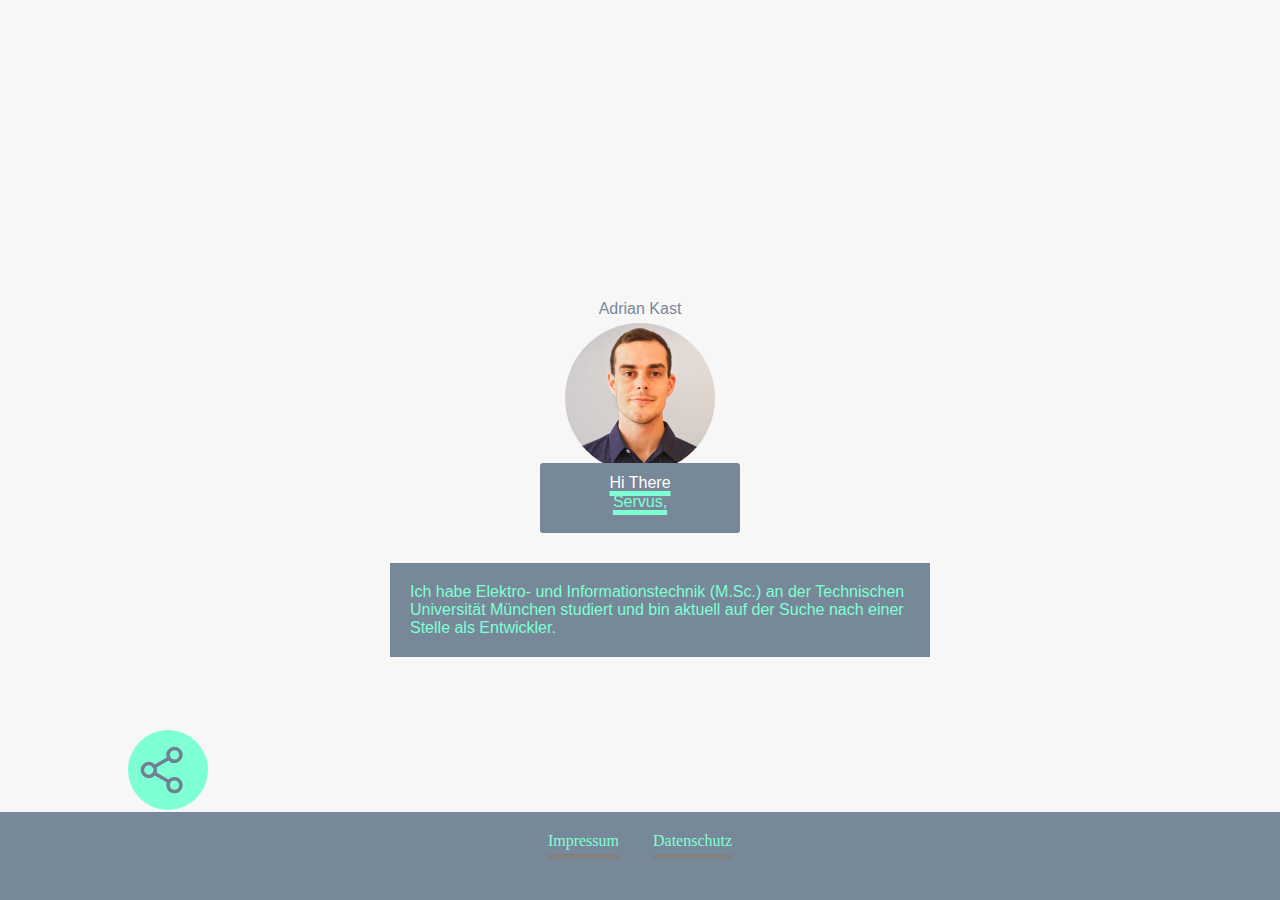
==== de/index.html @ 8db888a4 "restructure to multilang clean up" ====
<!doctype html>

<html lang="de">
<head>
  <meta charset="utf-8">

  <title>Adrian Kast</title>
  <meta name="description" content="Adrian Kast Homepage">
  <meta name="author" content="Adrian Kast">

  <link rel="icon" href="../media/favicon.svg" type="image/svg+xml">
  <link rel="stylesheet" href="../style.css">

</head>

<body>
    <header>
    </header>

    <main>
        <div id="leftside">
            
        </div>
        <div id="rightside">
            
        </div>
        
        <div id="middletext">
            <figure id="profil">
                <figcaption>Adrian Kast</figcaption>
                <img src="../media/profil.jpg" alt="Profil Image/Bild Adrian Kast">
            </figure>
            <div id="middlecont">
                <a href="../en/index.html" title="Zur englischen Version wechseln"><span>Hi There</span></a><br>
                <span class="act">Servus,</span>
            </div>
            <div id="slogan">
                Ich habe Elektro- und Informationstechnik (M.Sc.) an der Technischen Universität München studiert 
                und bin aktuell auf der Suche nach einer Stelle als Entwickler. 
            </div>
        </div>
        <div id="sociallinks" title="Lass uns in Verbindung bleiben/treten!">
            <div><a href="mailto:info@adriankast.de" title="Per Mail Kontakt aufnehmen">
                <svg xmlns="http://www.w3.org/2000/svg" viewBox="0 0 24 24" width="24" height="24"><path fill-rule="evenodd" d="M1.75 3A1.75 1.75 0 000 4.75v14c0 .966.784 1.75 1.75 1.75h20.5A1.75 1.75 0 0024 18.75v-14A1.75 1.75 0 0022.25 3H1.75zM1.5 4.75a.25.25 0 01.25-.25h20.5a.25.25 0 01.25.25v.852l-10.36 7a.25.25 0 01-.28 0l-10.36-7V4.75zm0 2.662V18.75c0 .138.112.25.25.25h20.5a.25.25 0 00.25-.25V7.412l-9.52 6.433c-.592.4-1.368.4-1.96 0L1.5 7.412z"></path></svg>
            </a></div>
            <div><a href="tel:+4915678673195" title="Anrufen: +49 15678 673195">
                <svg xmlns="http://www.w3.org/2000/svg" viewBox="0 0 24 24" width="24" height="24"><path d="M10.25 5.25A.75.75 0 0111 4.5h2A.75.75 0 0113 6h-2a.75.75 0 01-.75-.75zM12 19.5a1 1 0 100-2 1 1 0 000 2z"></path><path fill-rule="evenodd" d="M4 2.75C4 1.784 4.784 1 5.75 1h12.5c.966 0 1.75.784 1.75 1.75v18.5A1.75 1.75 0 0118.25 23H5.75A1.75 1.75 0 014 21.25V2.75zm1.75-.25a.25.25 0 00-.25.25v18.5c0 .138.112.25.25.25h12.5a.25.25 0 00.25-.25V2.75a.25.25 0 00-.25-.25H5.75z"></path></svg>
            </a></div>
            <div><a href="https://github.com/adriankast" title="Entwicklerprofil auf GitHub">
                <img src="../media/GitHub-Mark-32px.png" alt="GitHub Logo">
            </a></div>
            <div><a href="https://adriankastwebdesign.de" title="Adrian Kast Webdesign">
                <svg xmlns="http://www.w3.org/2000/svg" viewBox="0 0 24 24" width="24" height="24"><path fill-rule="evenodd" d="M8.954 17H2.75A1.75 1.75 0 011 15.25V3.75C1 2.784 1.784 2 2.75 2h18.5c.966 0 1.75.784 1.75 1.75v11.5A1.75 1.75 0 0121.25 17h-6.204c.171 1.375.805 2.652 1.769 3.757A.75.75 0 0116.25 22h-8.5a.75.75 0 01-.565-1.243c.964-1.105 1.598-2.382 1.769-3.757zM21.5 3.75v11.5a.25.25 0 01-.25.25H2.75a.25.25 0 01-.25-.25V3.75a.25.25 0 01.25-.25h18.5a.25.25 0 01.25.25zM13.537 17c.125 1.266.564 2.445 1.223 3.5H9.24c.659-1.055 1.097-2.234 1.223-3.5h3.074z"></path></svg>
            </a></div>
            <div><a href="https://www.linkedin.com/in/adriankast/" title="Auf LinkedIn vernetzen">
                <img src="../media/LI-In-Bug.png" alt="LinkedIn Logo">
            </a></div>
            <div><a href="https://www.xing.com/profile/Adrian_Kast2/cv">
                <img src="../media/xing1.png" alt="Xing Logo" title="Auf Xing vernetzen">
            </a></div>
        </div>
    </main>

    <footer>
        <nav>
                <a href="../impressum.html">Impressum</a>
                <a href="../datenschutz.html">Datenschutz</a>
        </nav>
    </footer>
    <script src="../social.js"></script>
</body>
</html>
---- style.css ----
body {
    margin: 0;
}

header {
    margin: 20px;
}
header nav {
    height: 40px;
    width: max-content;
    display: flex;
    justify-content: flex-start;
    flex-direction: row;
    align-items: stretch;
    padding: 3px;
}

header nav div {
    background-color: lightslategrey;
    padding-left: 5px;
    padding-right: 5px;
    border-radius: 3px;
    align-items: center;
    display: flex;
    margin: 3px;
}

header a {
    color: aquamarine;
    text-decoration: none;
    font-family: 'Lucida Sans', 'Lucida Sans Regular', 'Lucida Grande', 'Lucida Sans Unicode', Geneva, Verdana, sans-serif;
}


@keyframes blink {
    0% {
      opacity: .2;
    }
    20% {
      opacity: 1;
    }
    100% {
      opacity: .2;
    }
}

.moretocome i {
    animation-name: blink;
    animation-duration: 1.4s;
    animation-iteration-count: infinite;
    animation-fill-mode: both;
    font-size: larger;
}

.moretocome i:nth-child(2) {
    animation-delay: .2s;
}

.moretocome i:nth-child(3) {
    animation-delay: .4s;
}

/* MAIN */
#leftside {
    position: absolute;
    left: 0;
    top: 0;
    width: 50%;
    height: 100%;
    background-color: #f7f7f7;
    z-index: -1;
}

#rightside {
    position: absolute;
    right: 0;
    top: 0;
    width: 50%;
    height: 100%;
    background-color: #f7f7f7;
    z-index: -1;
}

#middletext {
    position: absolute;
    top: 50%;
    left: 50%;
    font-family: 'Lucida Sans', 'Lucida Sans Regular', 'Lucida Grande', 'Lucida Sans Unicode', Geneva, Verdana, sans-serif;
}

#middlecont {
    color: white;
    padding-top: 10px;
    border-radius: 3px;
    position: relative;
    width: 200px;
    height: 60px;
    margin-top: -30px;
    margin-left: -100px;
    text-align: center;
    background-color: lightslategrey;
}

@keyframes blinkU {
    0% {
      text-decoration-color: white;
    }
    20% {
        text-decoration-color: aquamarine;
    }
    100% {
        text-decoration-color: white;
    }
}

.blinkUnderline {
    animation-name: blinkU;
    animation-duration: 2s;
    animation-iteration-count: infinite;
    animation-fill-mode: both;
}

#middlecont span {
    vertical-align: middle;
    display: inline;
    text-decoration: underline;
    text-decoration-color: aquamarine;
    text-decoration-thickness: 5px;
}

#middlecont>a {
    color: white;
    text-decoration-line: none;
}

#middlecont span.act {
    color: aquamarine;
}

#profil {
    position: relative;
    margin-left: -100px;
    margin-top: -150px;
    text-align: center;
    color: lightslategray;
    width: 200px;
}

#profil>figcaption {
    margin-bottom: 5px;
}

#profil>img {
    width: 150px;
    border-radius: 75px;
}

@keyframes fadein {
    0% { opacity: 0; }
    30% { opacity: 0; }
    100%   { opacity: 1; }
}

#slogan {
    color: aquamarine;
    margin-top: 30px;
    width: 500px;
    margin-left: -250px;
    background-color: lightslategray;
    padding: 20px;
    animation: fadein 3s ;
}

#sociallinks {
    position: absolute;
    left: 10%;
    bottom: 10%;
    width: 80px;
    height: 80px;
    background-color: white;
    border-radius: 40px;
    transition: width 1.5s ease-in-out, background-color 1.5s ease-in-out; 
    display: flex;
    align-items: flex-start;
    z-index: 10;
    background-image: url("./media/share.svg");
    background-size: 56px auto;
    background-position: 8px;
    background-repeat: no-repeat;
    align-items: center;
    justify-content: space-around;
    background-color: aquamarine;
}

#sociallinks div {
    border-radius: 100%;
    display: none;
    transition: display 1s 0.5s;
}

#sociallinks div img, #sociallinks div imgvg {
    width: 32px;
}

/* Footer */
footer nav {
    position: absolute;
    bottom: 0px;
    left: 0px;
    width: 100%;
    text-align: center;
    padding-bottom: 50px;
    padding-top: 20px;
    background-color: lightslategray;
}


footer nav a {
    margin: 15px;
    text-decoration-thickness: 5px;
    text-decoration-color: gray;
    text-underline-offset: 8px;
    color: aquamarine;
    transition: text-decoration-color 0.5s ease-out;
}

footer nav a:hover {
    text-decoration-color: aquamarine;
}

footer nav a.act {
    text-decoration-color: aquamarine;
}

.legal {
    padding: 50px;
    font-family: 'Lucida Sans', 'Lucida Sans Regular', 'Lucida Grande', 'Lucida Sans Unicode', Geneva, Verdana, sans-serif;
}
.legal > h1, .legal > h2, .legal > h3 {
    color: aquamarine;
    background-color: lightslategray;
    padding: 3px;
}

.legaltext>ul {
    list-style-type: none;
}
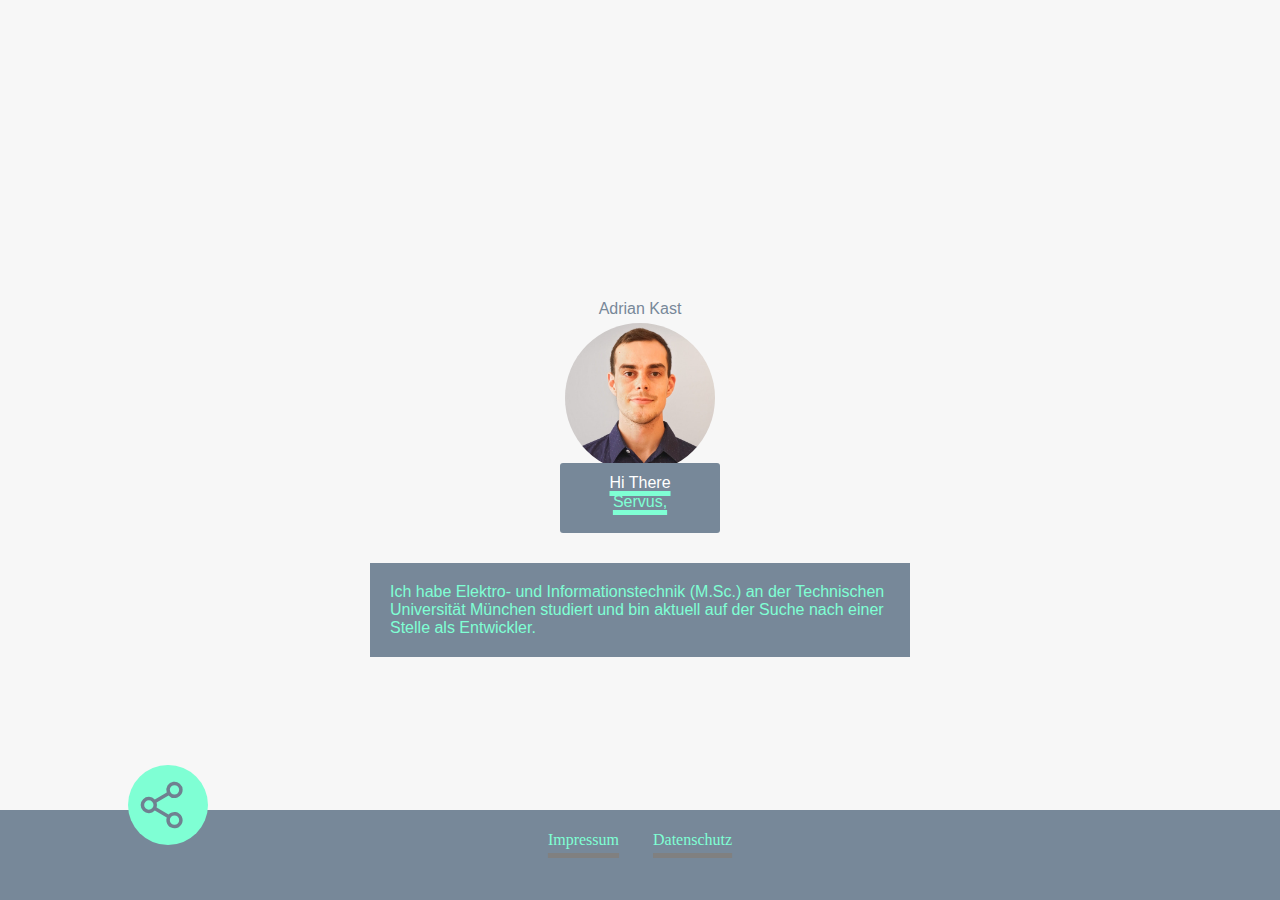
==== commit 6b939135: "make it responsive add privacy statement" ====
--- a/de/index.html
+++ b/de/index.html
@@ -7,6 +7,8 @@
   <title>Adrian Kast</title>
   <meta name="description" content="Adrian Kast Homepage">
   <meta name="author" content="Adrian Kast">
+  <meta name="viewport" content="width=device-width, initial-scale=1.0">
+
 
   <link rel="icon" href="../media/favicon.svg" type="image/svg+xml">
   <link rel="stylesheet" href="../style.css">
--- a/style.css
+++ b/style.css
@@ -1,5 +1,6 @@
 body {
     margin: 0;
+    background-color: #f7f7f7;
 }
 
 header {
@@ -61,24 +62,12 @@
 }
 
 /* MAIN */
-#leftside {
-    position: absolute;
-    left: 0;
-    top: 0;
-    width: 50%;
-    height: 100%;
-    background-color: #f7f7f7;
-    z-index: -1;
-}
-
-#rightside {
-    position: absolute;
-    right: 0;
-    top: 0;
-    width: 50%;
-    height: 100%;
-    background-color: #f7f7f7;
-    z-index: -1;
+.legaltext {
+    max-height: 60vh;
+    overflow-y: scroll;
+}
+body {
+    overflow: hidden;
 }
 
 #middletext {
@@ -93,10 +82,11 @@
     padding-top: 10px;
     border-radius: 3px;
     position: relative;
-    width: 200px;
+    min-width: 30px;
+    width: 10rem;
     height: 60px;
     margin-top: -30px;
-    margin-left: -100px;
+    margin-left: -5rem;
     text-align: center;
     background-color: lightslategrey;
 }
@@ -165,7 +155,7 @@
     color: aquamarine;
     margin-top: 30px;
     width: 500px;
-    margin-left: -250px;
+    margin-left: -270px;
     background-color: lightslategray;
     padding: 20px;
     animation: fadein 3s ;
@@ -174,7 +164,7 @@
 #sociallinks {
     position: absolute;
     left: 10%;
-    bottom: 10%;
+    bottom: 55px;
     width: 80px;
     height: 80px;
     background-color: white;
@@ -198,12 +188,16 @@
     transition: display 1s 0.5s;
 }
 
-#sociallinks div img, #sociallinks div imgvg {
+#sociallinks div img, #sociallinks div svg {
     width: 32px;
 }
 
 /* Footer */
+footer {
+    min-width: 230px;
+}
 footer nav {
+    min-width: 230px;
     position: absolute;
     bottom: 0px;
     left: 0px;
@@ -212,6 +206,7 @@
     padding-bottom: 50px;
     padding-top: 20px;
     background-color: lightslategray;
+    line-height: 20px;
 }
 
 
@@ -234,6 +229,7 @@
 
 .legal {
     padding: 50px;
+    min-width: 230px;
     font-family: 'Lucida Sans', 'Lucida Sans Regular', 'Lucida Grande', 'Lucida Sans Unicode', Geneva, Verdana, sans-serif;
 }
 .legal > h1, .legal > h2, .legal > h3 {
@@ -244,4 +240,64 @@
 
 .legaltext>ul {
     list-style-type: none;
+}
+
+.legaltext a {
+    color: black;
+    text-decoration-color: aquamarine;
+}
+
+@media (max-width: 1150px) {
+    footer nav {
+        padding-top: 60px;
+    }
+    #sociallinks {
+        bottom: 95px;
+    }
+    #middletext {
+        top: 40%;
+    }
+}
+
+@media (max-width: 630px) {
+    #slogan {
+        width: 400px;
+        margin-left: -220px;
+    }
+}
+
+@media (max-width: 470px) {
+    #sociallinks {
+        left: 5%;
+    }
+    #middletext {
+        top: 30%;
+    }
+    #slogan {
+        width: 300px;
+        margin-left: -170px;
+    }
+}
+
+@media (max-width: 384px) {
+    #sociallinks {
+        max-width: 90%;
+    }
+    #sociallinks div img, #sociallinks div svg {
+        width: 24px;
+    }
+    #slogan {
+        width: 200px;
+        margin-left: -110px;
+        padding: 10px;
+    }
+    .legal {
+        padding: 10px;
+    }
+}
+
+@media (max-width: 171px) {
+    #sociallinks {
+        max-width: 170px;
+    }
 }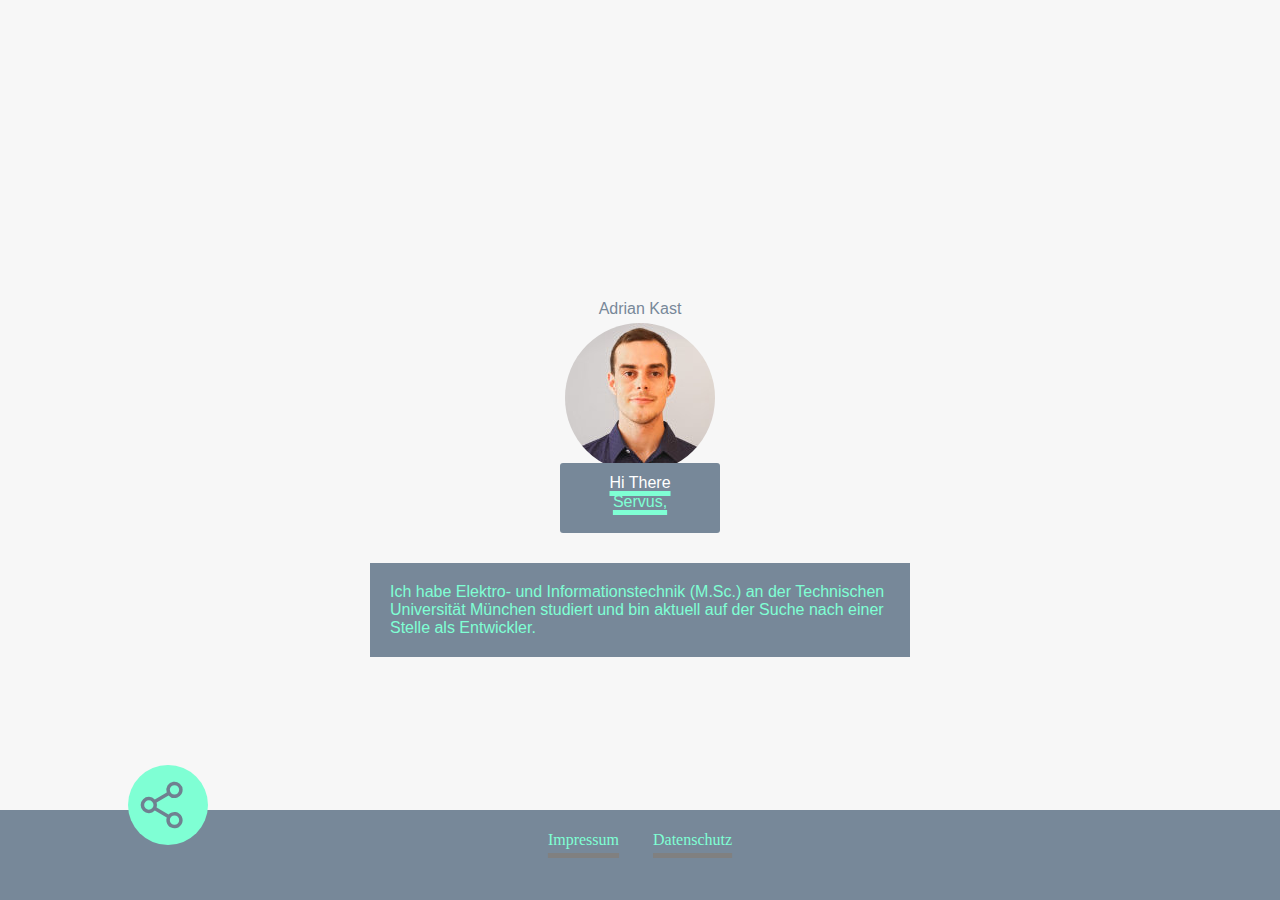
==== commit 956a56b7: "add target blank for social links" ====
--- a/de/index.html
+++ b/de/index.html
@@ -48,16 +48,16 @@
             <div><a href="tel:+4915678673195" title="Anrufen: +49 15678 673195">
                 <svg xmlns="http://www.w3.org/2000/svg" viewBox="0 0 24 24" width="24" height="24"><path d="M10.25 5.25A.75.75 0 0111 4.5h2A.75.75 0 0113 6h-2a.75.75 0 01-.75-.75zM12 19.5a1 1 0 100-2 1 1 0 000 2z"></path><path fill-rule="evenodd" d="M4 2.75C4 1.784 4.784 1 5.75 1h12.5c.966 0 1.75.784 1.75 1.75v18.5A1.75 1.75 0 0118.25 23H5.75A1.75 1.75 0 014 21.25V2.75zm1.75-.25a.25.25 0 00-.25.25v18.5c0 .138.112.25.25.25h12.5a.25.25 0 00.25-.25V2.75a.25.25 0 00-.25-.25H5.75z"></path></svg>
             </a></div>
-            <div><a href="https://github.com/adriankast" title="Entwicklerprofil auf GitHub">
+            <div><a href="https://adriankastwebdesign.de" title="Adrian Kast Webdesign" target="_blank">
+                <svg xmlns="http://www.w3.org/2000/svg" viewBox="0 0 24 24" width="24" height="24"><path fill-rule="evenodd" d="M8.954 17H2.75A1.75 1.75 0 011 15.25V3.75C1 2.784 1.784 2 2.75 2h18.5c.966 0 1.75.784 1.75 1.75v11.5A1.75 1.75 0 0121.25 17h-6.204c.171 1.375.805 2.652 1.769 3.757A.75.75 0 0116.25 22h-8.5a.75.75 0 01-.565-1.243c.964-1.105 1.598-2.382 1.769-3.757zM21.5 3.75v11.5a.25.25 0 01-.25.25H2.75a.25.25 0 01-.25-.25V3.75a.25.25 0 01.25-.25h18.5a.25.25 0 01.25.25zM13.537 17c.125 1.266.564 2.445 1.223 3.5H9.24c.659-1.055 1.097-2.234 1.223-3.5h3.074z"></path></svg>
+            </a></div>
+            <div><a href="https://github.com/adriankast" title="Entwicklerprofil auf GitHub" target="_blank">
                 <img src="../media/GitHub-Mark-32px.png" alt="GitHub Logo">
             </a></div>
-            <div><a href="https://adriankastwebdesign.de" title="Adrian Kast Webdesign">
-                <svg xmlns="http://www.w3.org/2000/svg" viewBox="0 0 24 24" width="24" height="24"><path fill-rule="evenodd" d="M8.954 17H2.75A1.75 1.75 0 011 15.25V3.75C1 2.784 1.784 2 2.75 2h18.5c.966 0 1.75.784 1.75 1.75v11.5A1.75 1.75 0 0121.25 17h-6.204c.171 1.375.805 2.652 1.769 3.757A.75.75 0 0116.25 22h-8.5a.75.75 0 01-.565-1.243c.964-1.105 1.598-2.382 1.769-3.757zM21.5 3.75v11.5a.25.25 0 01-.25.25H2.75a.25.25 0 01-.25-.25V3.75a.25.25 0 01.25-.25h18.5a.25.25 0 01.25.25zM13.537 17c.125 1.266.564 2.445 1.223 3.5H9.24c.659-1.055 1.097-2.234 1.223-3.5h3.074z"></path></svg>
-            </a></div>
-            <div><a href="https://www.linkedin.com/in/adriankast/" title="Auf LinkedIn vernetzen">
+            <div><a href="https://www.linkedin.com/in/adriankast/" title="Auf LinkedIn vernetzen" target="_blank">
                 <img src="../media/LI-In-Bug.png" alt="LinkedIn Logo">
             </a></div>
-            <div><a href="https://www.xing.com/profile/Adrian_Kast2/cv">
+            <div><a href="https://www.xing.com/profile/Adrian_Kast2/cv" target="_blank">
                 <img src="../media/xing1.png" alt="Xing Logo" title="Auf Xing vernetzen">
             </a></div>
         </div>
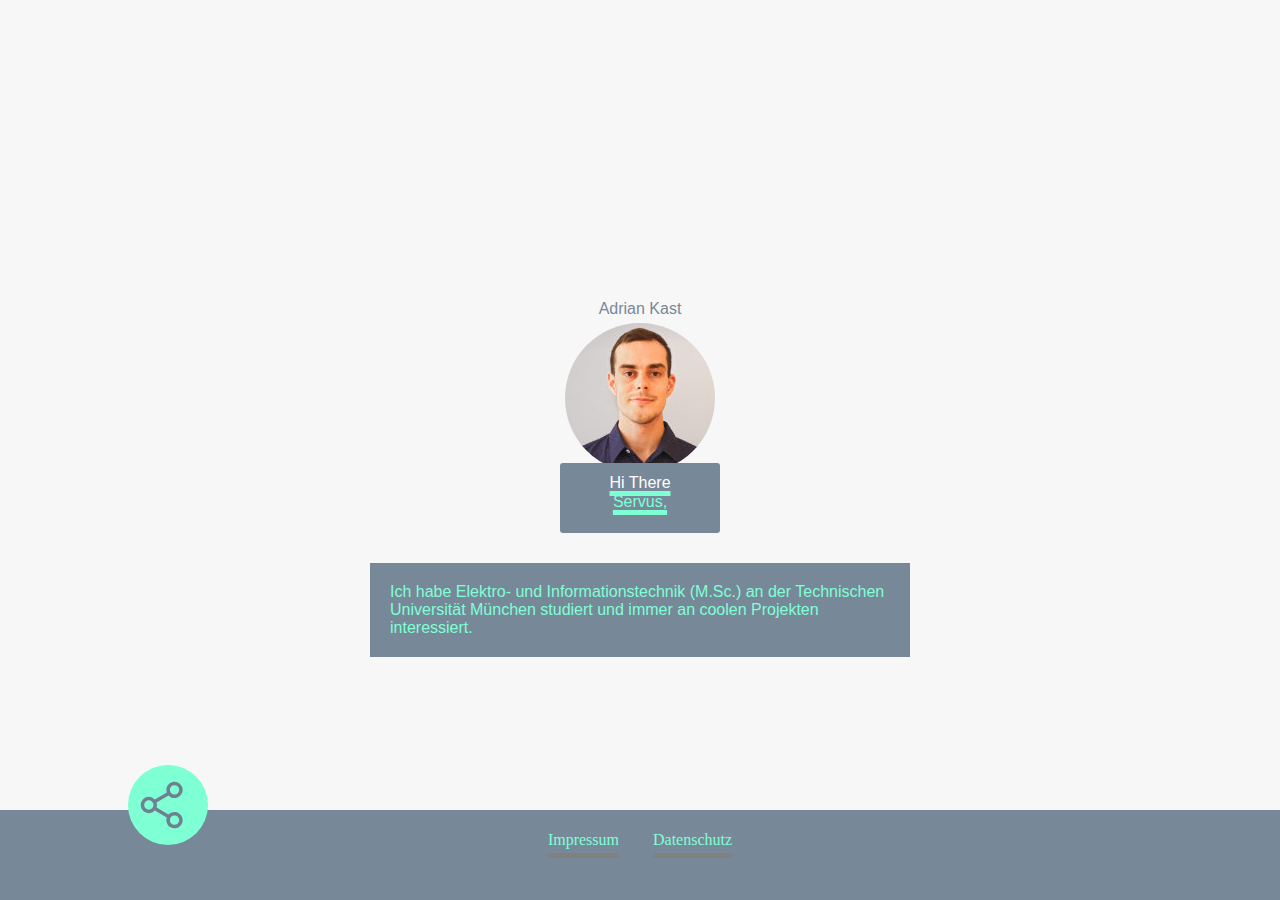
==== commit 1f514598: "remove seeking for job info" ====
--- a/de/index.html
+++ b/de/index.html
@@ -38,7 +38,7 @@
             </div>
             <div id="slogan">
                 Ich habe Elektro- und Informationstechnik (M.Sc.) an der Technischen Universität München studiert 
-                und bin aktuell auf der Suche nach einer Stelle als Entwickler. 
+                und immer an coolen Projekten interessiert.  
             </div>
         </div>
         <div id="sociallinks" title="Lass uns in Verbindung bleiben/treten!">
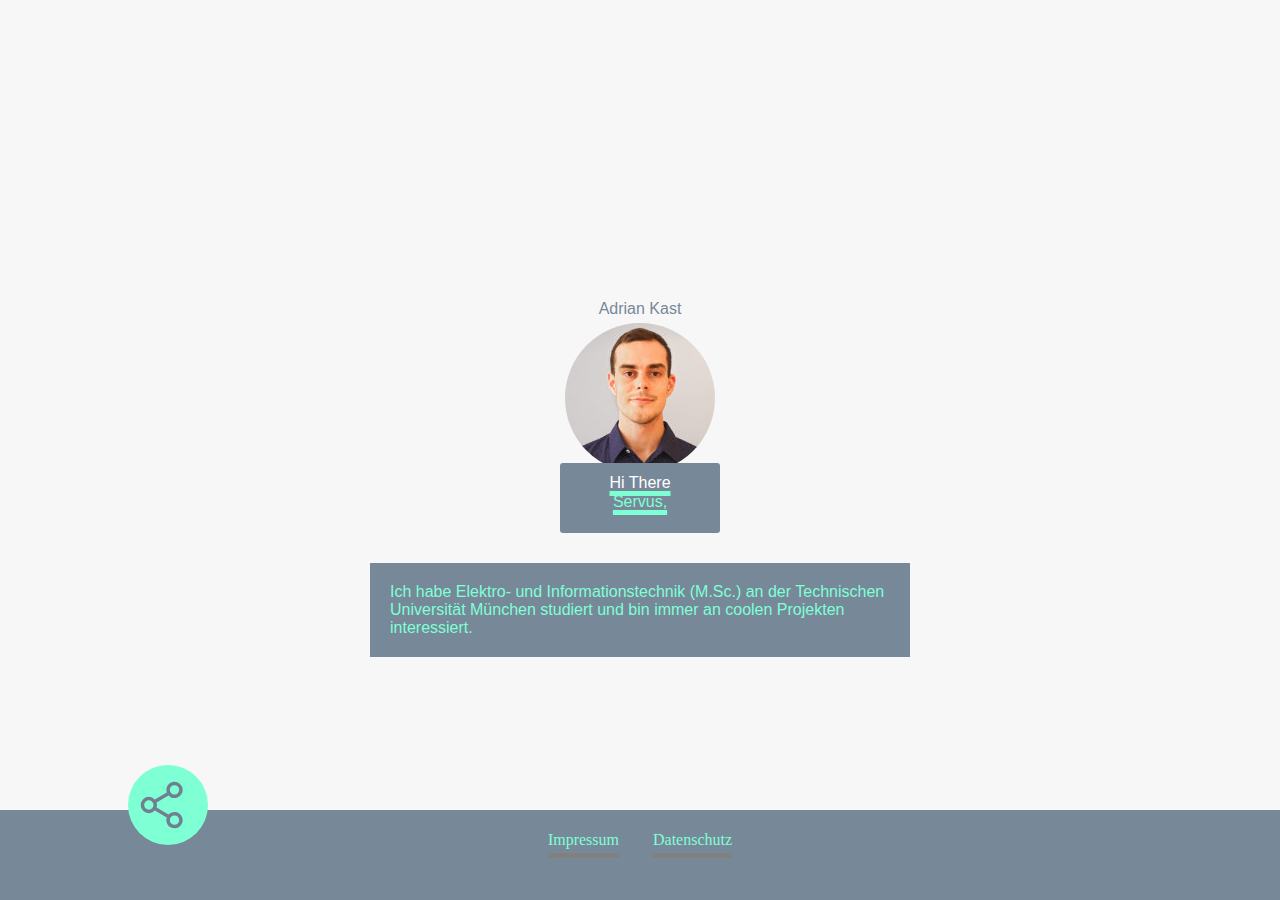
==== commit 535140c2: "fix" ====
--- a/de/index.html
+++ b/de/index.html
@@ -38,7 +38,7 @@
             </div>
             <div id="slogan">
                 Ich habe Elektro- und Informationstechnik (M.Sc.) an der Technischen Universität München studiert 
-                und immer an coolen Projekten interessiert.  
+                und bin immer an coolen Projekten interessiert.  
             </div>
         </div>
         <div id="sociallinks" title="Lass uns in Verbindung bleiben/treten!">
